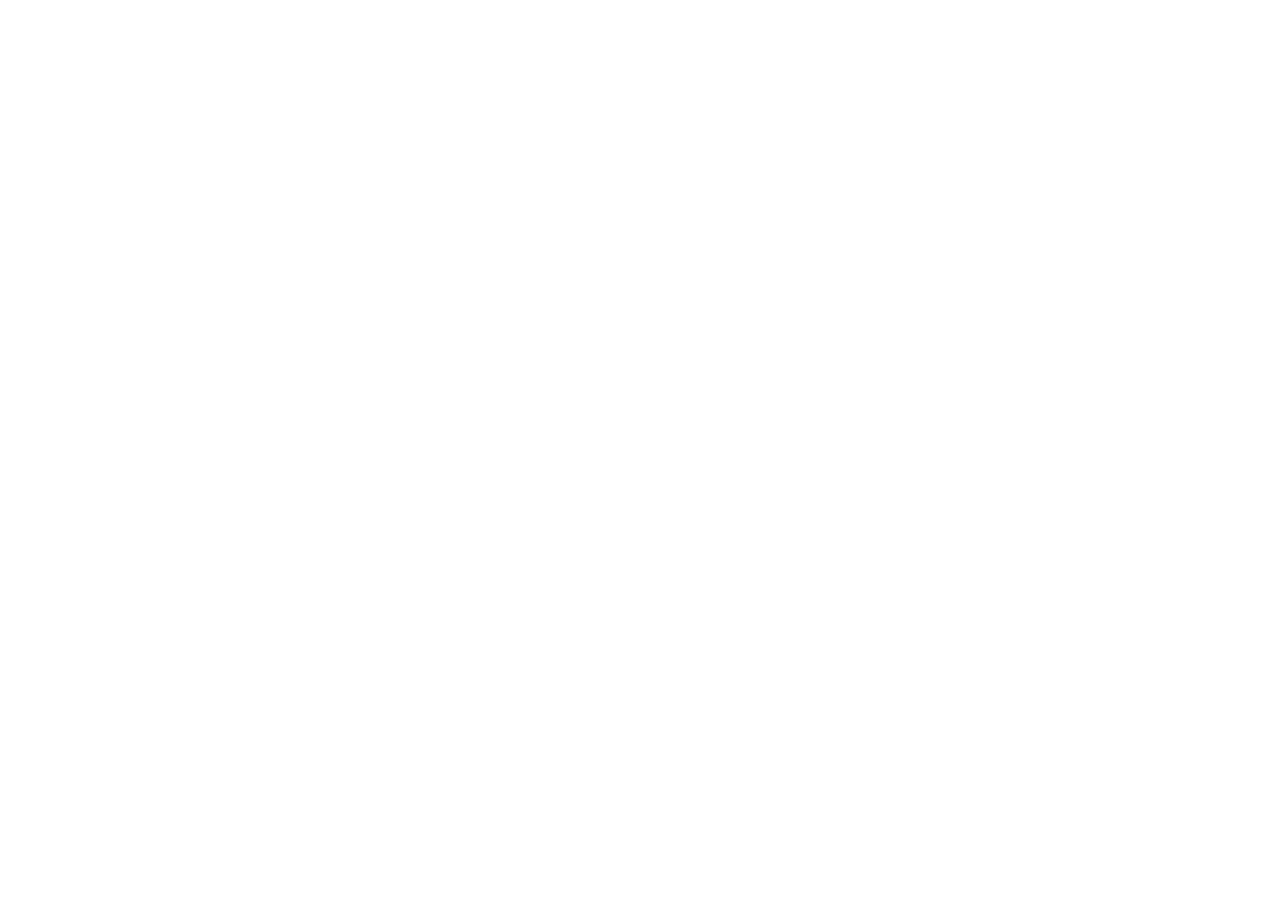
==== src/main/resources/static/html/index.html @ c9296ac8 "Created a functioning login page, added root.java to allow for mapping" ====
<!DOCTYPE html>
<html lang="en">
<head>
    <meta charset="UTF-8">
    <meta http-equiv="X-UA-Compatible" content="IE=edge">
    <meta name="viewport" content="width=device-width, initial-scale=1.0">
    <title>Document</title>
</head>
<body>
    
</body>
</html>
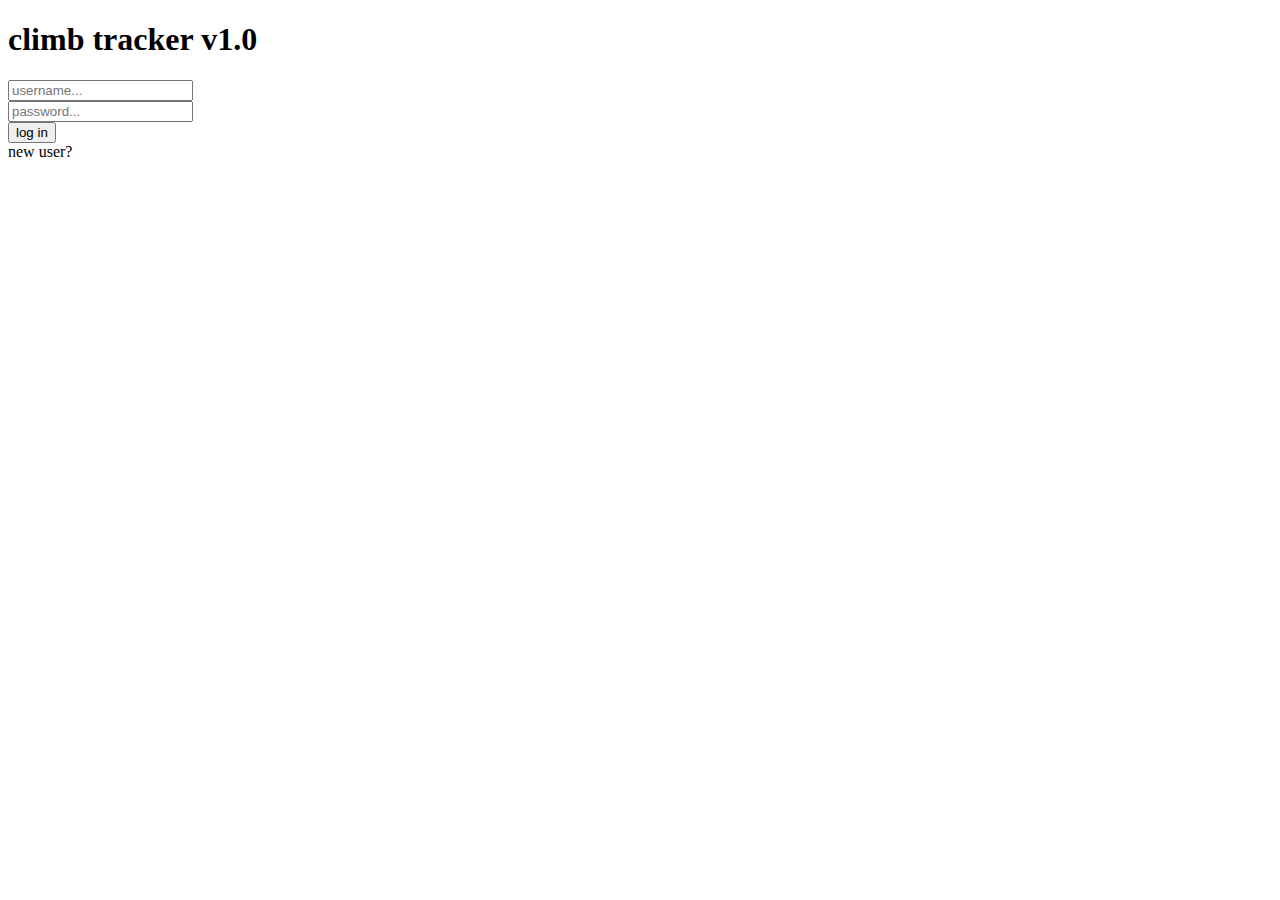
==== commit 91be7fd3: "Added references to necessary js files in html file, and added a simple redirect to either login or " ====
--- a/src/main/resources/static/html/index.html
+++ b/src/main/resources/static/html/index.html
@@ -1,12 +1,13 @@
 <!DOCTYPE html>
 <html lang="en">
-<head>
-    <meta charset="UTF-8">
-    <meta http-equiv="X-UA-Compatible" content="IE=edge">
-    <meta name="viewport" content="width=device-width, initial-scale=1.0">
-    <title>Document</title>
-</head>
-<body>
-    
-</body>
-</html>+  <head>
+    <meta charset="UTF-8" />
+    <meta http-equiv="X-UA-Compatible" content="IE=edge" />
+    <meta name="viewport" content="width=device-width, initial-scale=1.0" />
+    <title>redirecting...</title>
+  </head>
+  <body>
+    <script src="../js/cookie.js"></script>
+    <script src="../js/index.js"></script>
+  </body>
+</html>
